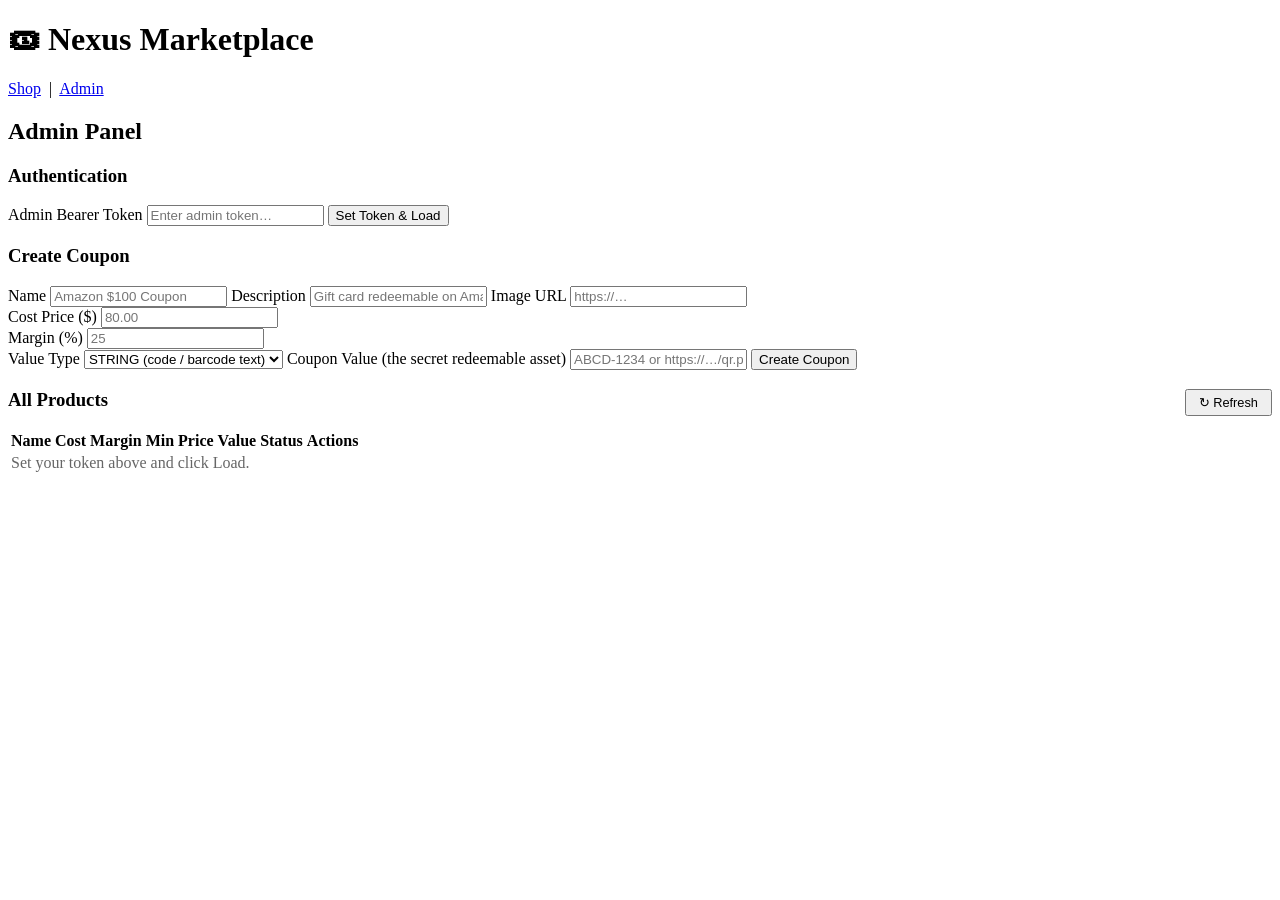
==== app/static/admin.html @ f9da906c "feat: minimal HTML/JS frontend, idempotent seed, static file serving" ====
<!DOCTYPE html>
<html lang="en">
<head>
  <meta charset="UTF-8" />
  <meta name="viewport" content="width=device-width, initial-scale=1.0" />
  <title>Nexus Admin</title>
  <link rel="stylesheet" href="/static/styles.css" />
</head>
<body>
  <header>
    <h1>🎟 Nexus Marketplace</h1>
    <nav>
      <a href="/">Shop</a> &nbsp;|&nbsp;
      <a href="/admin" class="active">Admin</a>
    </nav>
  </header>

  <main>
    <h2>Admin Panel</h2>
    <div id="flash"></div>

    <!-- Auth token entry -->
    <div class="card" id="auth-section">
      <h3>Authentication</h3>
      <label for="token">Admin Bearer Token</label>
      <input type="password" id="token" placeholder="Enter admin token…" />
      <button class="btn btn-primary" onclick="setToken()">Set Token & Load</button>
    </div>

    <!-- Create coupon form -->
    <div class="card">
      <h3>Create Coupon</h3>
      <label for="c-name">Name</label>
      <input id="c-name" placeholder="Amazon $100 Coupon" />

      <label for="c-desc">Description</label>
      <input id="c-desc" placeholder="Gift card redeemable on Amazon" />

      <label for="c-image">Image URL</label>
      <input id="c-image" placeholder="https://…" />

      <div class="form-row">
        <div>
          <label for="c-cost">Cost Price ($)</label>
          <input id="c-cost" type="number" step="0.01" min="0" placeholder="80.00" />
        </div>
        <div>
          <label for="c-margin">Margin (%)</label>
          <input id="c-margin" type="number" step="0.01" min="0" placeholder="25" />
        </div>
      </div>

      <label for="c-vtype">Value Type</label>
      <select id="c-vtype">
        <option value="STRING">STRING (code / barcode text)</option>
        <option value="IMAGE">IMAGE (URL or data-URI)</option>
      </select>

      <label for="c-value">Coupon Value (the secret redeemable asset)</label>
      <input id="c-value" placeholder="ABCD-1234 or https://…/qr.png" />

      <button class="btn btn-primary" onclick="createCoupon()">Create Coupon</button>
    </div>

    <!-- Products table -->
    <div class="card">
      <h3>All Products <button class="btn btn-primary" style="float:right;font-size:.8rem;padding:.25rem .75rem" onclick="loadProducts()">↻ Refresh</button></h3>
      <div style="overflow-x:auto">
        <table>
          <thead>
            <tr>
              <th>Name</th><th>Cost</th><th>Margin</th><th>Min Price</th>
              <th>Value</th><th>Status</th><th>Actions</th>
            </tr>
          </thead>
          <tbody id="products-tbody">
            <tr><td colspan="7" style="color:#666">Set your token above and click Load.</td></tr>
          </tbody>
        </table>
      </div>
    </div>
  </main>

  <script>
    let adminToken = '';
    const flash = document.getElementById('flash');

    function showFlash(msg, type='error') {
      flash.innerHTML = `<div class="alert alert-${type}">${msg}</div>`;
      setTimeout(() => flash.innerHTML = '', 6000);
    }

    function setToken() {
      adminToken = document.getElementById('token').value.trim();
      if (!adminToken) { showFlash('Please enter a token.'); return; }
      loadProducts();
    }

    function authHeaders() {
      return { 'Authorization': `Bearer ${adminToken}`, 'Content-Type': 'application/json' };
    }

    async function loadProducts() {
      if (!adminToken) { showFlash('Set a token first.'); return; }
      const tbody = document.getElementById('products-tbody');
      try {
        const res = await fetch('/api/admin/products', { headers: authHeaders() });
        if (res.status === 401) { showFlash('Invalid token.'); return; }
        const products = await res.json();
        if (products.length === 0) {
          tbody.innerHTML = '<tr><td colspan="7" style="color:#666">No products yet.</td></tr>';
          return;
        }
        tbody.innerHTML = products.map(p => `
          <tr>
            <td>${escHtml(p.name)}<br><small style="color:#999">${p.id.slice(0,8)}…</small></td>
            <td>$${Number(p.cost_price).toFixed(2)}</td>
            <td>${Number(p.margin_percentage).toFixed(2)}%</td>
            <td><strong>$${Number(p.minimum_sell_price).toFixed(2)}</strong></td>
            <td style="font-family:monospace;font-size:.8rem">${escHtml(p.value)}</td>
            <td><span class="badge badge-${p.is_sold ? 'sold':'unsold'}">${p.is_sold ? 'SOLD':'Available'}</span></td>
            <td>
              ${p.is_sold ? '' : `<button class="btn btn-danger" onclick="deleteProduct('${p.id}')">Delete</button>`}
            </td>
          </tr>
        `).join('');
      } catch {
        tbody.innerHTML = '<tr><td colspan="7" class="alert alert-error">Failed to load.</td></tr>';
      }
    }

    async function createCoupon() {
      if (!adminToken) { showFlash('Set a token first.'); return; }
      const payload = {
        name: document.getElementById('c-name').value.trim(),
        description: document.getElementById('c-desc').value.trim(),
        image_url: document.getElementById('c-image').value.trim(),
        cost_price: document.getElementById('c-cost').value,
        margin_percentage: document.getElementById('c-margin').value,
        value_type: document.getElementById('c-vtype').value,
        value: document.getElementById('c-value').value.trim(),
      };
      try {
        const res = await fetch('/api/admin/products', {
          method: 'POST',
          headers: authHeaders(),
          body: JSON.stringify(payload),
        });
        const body = await res.json();
        if (!res.ok) {
          showFlash(`Error: ${body.message || body.error_code}`);
          return;
        }
        showFlash(`Coupon created! Min sell price: $${Number(body.minimum_sell_price).toFixed(2)}`, 'success');
        // Clear form.
        ['c-name','c-desc','c-image','c-cost','c-margin','c-value'].forEach(id => {
          document.getElementById(id).value = '';
        });
        loadProducts();
      } catch {
        showFlash('Network error.');
      }
    }

    async function deleteProduct(id) {
      if (!confirm('Delete this product?')) return;
      const res = await fetch(`/api/admin/products/${id}`, {
        method: 'DELETE', headers: authHeaders(),
      });
      if (res.status === 204) {
        showFlash('Deleted.', 'success');
        loadProducts();
      } else {
        const body = await res.json();
        showFlash(`Error: ${body.message || body.error_code}`);
      }
    }

    function escHtml(str) {
      return String(str).replace(/[&<>"']/g, c =>
        ({'&':'&amp;','<':'&lt;','>':'&gt;','"':'&quot;',"'":'&#39;'}[c]));
    }
  </script>
</body>
</html>
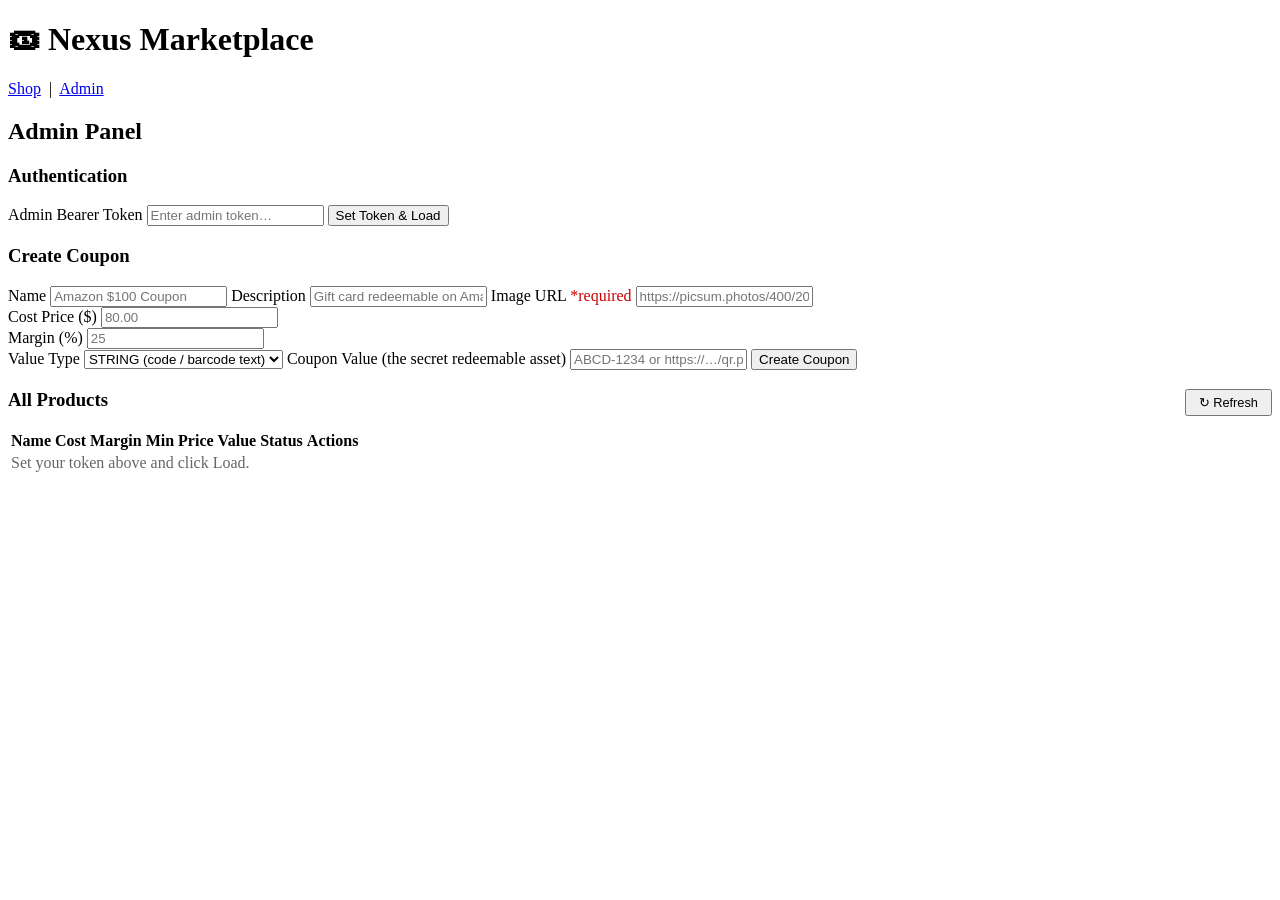
==== commit 1a4d4c34: "fix: inline error/success messages on admin create form, client-side required-field validation" ====
--- a/app/static/admin.html
+++ b/app/static/admin.html
@@ -36,8 +36,8 @@
       <label for="c-desc">Description</label>
       <input id="c-desc" placeholder="Gift card redeemable on Amazon" />
 
-      <label for="c-image">Image URL</label>
-      <input id="c-image" placeholder="https://…" />
+      <label for="c-image">Image URL <span style="color:#c00">*required</span></label>
+      <input id="c-image" placeholder="https://picsum.photos/400/200" />
 
       <div class="form-row">
         <div>
@@ -60,6 +60,8 @@
       <input id="c-value" placeholder="ABCD-1234 or https://…/qr.png" />
 
       <button class="btn btn-primary" onclick="createCoupon()">Create Coupon</button>
+      <div id="create-error" style="display:none;margin-top:.75rem" class="alert alert-error"></div>
+      <div id="create-success" style="display:none;margin-top:.75rem" class="alert alert-success"></div>
     </div>
 
     <!-- Products table -->
@@ -129,17 +131,57 @@
       }
     }
 
+    function showCreateError(msg) {
+      const el = document.getElementById('create-error');
+      el.textContent = msg;
+      el.style.display = 'block';
+      document.getElementById('create-success').style.display = 'none';
+      // Also scroll the error into view so it's always visible.
+      el.scrollIntoView({ behavior: 'smooth', block: 'nearest' });
+    }
+
+    function showCreateSuccess(msg) {
+      const el = document.getElementById('create-success');
+      el.textContent = msg;
+      el.style.display = 'block';
+      document.getElementById('create-error').style.display = 'none';
+      el.scrollIntoView({ behavior: 'smooth', block: 'nearest' });
+    }
+
     async function createCoupon() {
-      if (!adminToken) { showFlash('Set a token first.'); return; }
+      // Hide previous inline messages.
+      document.getElementById('create-error').style.display = 'none';
+      document.getElementById('create-success').style.display = 'none';
+
+      if (!adminToken) {
+        showCreateError('You must set a token first — scroll up and click "Set Token & Load".');
+        return;
+      }
+
+      const fields = {
+        name:              document.getElementById('c-name').value.trim(),
+        description:       document.getElementById('c-desc').value.trim(),
+        image_url:         document.getElementById('c-image').value.trim(),
+        cost_price:        document.getElementById('c-cost').value.trim(),
+        margin_percentage: document.getElementById('c-margin').value.trim(),
+        value:             document.getElementById('c-value').value.trim(),
+      };
+
+      // Client-side required-field check so the user sees a clear message
+      // right next to the button, not a cryptic 422 from the server.
+      const missing = Object.entries(fields)
+        .filter(([, v]) => v === '')
+        .map(([k]) => k.replace(/_/g, ' '));
+      if (missing.length) {
+        showCreateError(`Missing required fields: ${missing.join(', ')}`);
+        return;
+      }
+
       const payload = {
-        name: document.getElementById('c-name').value.trim(),
-        description: document.getElementById('c-desc').value.trim(),
-        image_url: document.getElementById('c-image').value.trim(),
-        cost_price: document.getElementById('c-cost').value,
-        margin_percentage: document.getElementById('c-margin').value,
+        ...fields,
         value_type: document.getElementById('c-vtype').value,
-        value: document.getElementById('c-value').value.trim(),
       };
+
       try {
         const res = await fetch('/api/admin/products', {
           method: 'POST',
@@ -148,17 +190,20 @@
         });
         const body = await res.json();
         if (!res.ok) {
-          showFlash(`Error: ${body.message || body.error_code}`);
+          // Show the server's exact validation message right next to the button.
+          showCreateError(`Server error: ${body.message || body.error_code}`);
           return;
         }
-        showFlash(`Coupon created! Min sell price: $${Number(body.minimum_sell_price).toFixed(2)}`, 'success');
-        // Clear form.
+        showCreateSuccess(
+          `✓ Coupon created! Min sell price: $${Number(body.minimum_sell_price).toFixed(2)}`
+        );
+        // Clear form fields.
         ['c-name','c-desc','c-image','c-cost','c-margin','c-value'].forEach(id => {
           document.getElementById(id).value = '';
         });
         loadProducts();
       } catch {
-        showFlash('Network error.');
+        showCreateError('Network error — is the server running?');
       }
     }
 
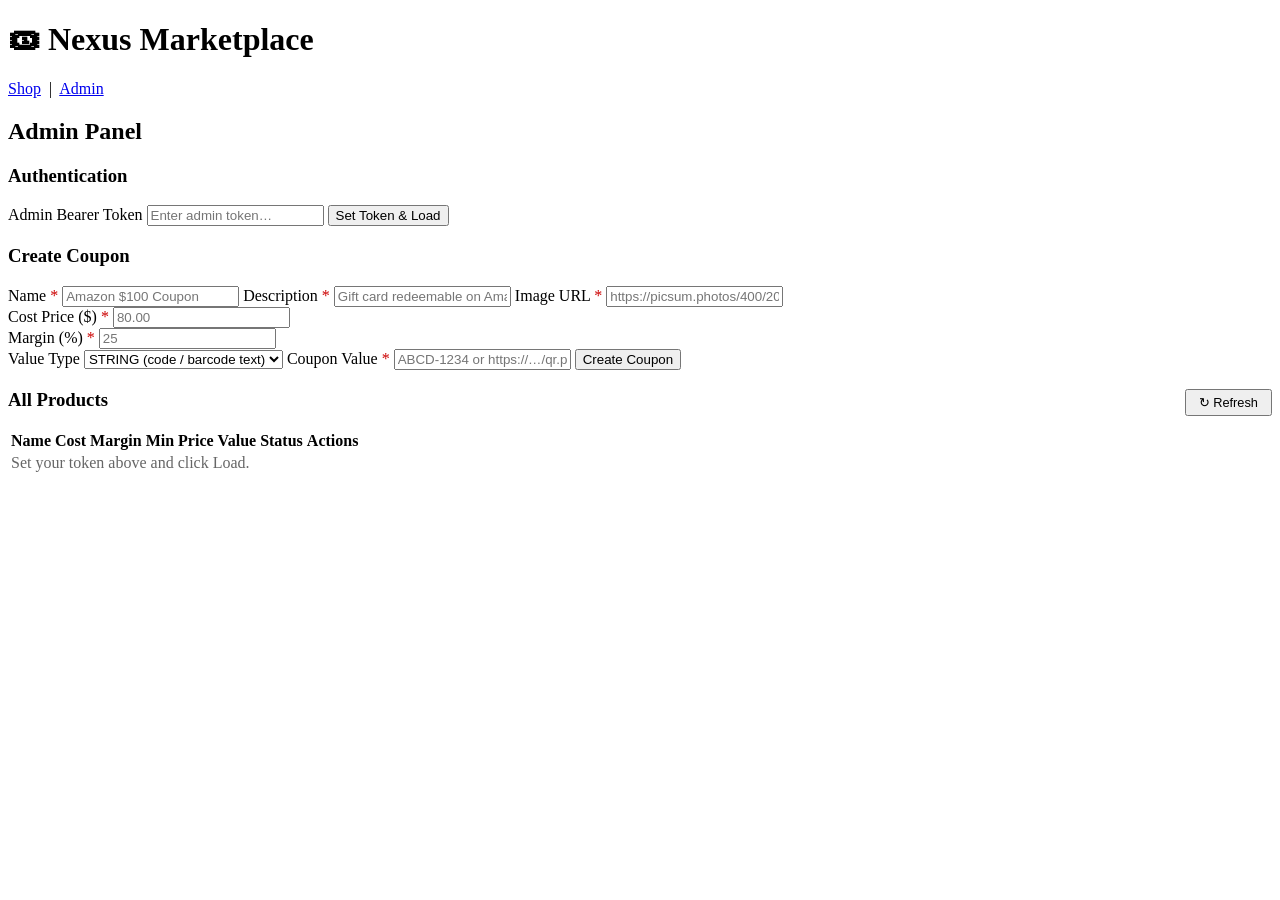
==== commit 952e9d8a: "feat: red asterisk on all required fields in admin create form" ====
--- a/app/static/admin.html
+++ b/app/static/admin.html
@@ -25,27 +25,28 @@
       <label for="token">Admin Bearer Token</label>
       <input type="password" id="token" placeholder="Enter admin token…" />
       <button class="btn btn-primary" onclick="setToken()">Set Token & Load</button>
+      <div id="token-status" style="display:none;margin-top:.75rem"></div>
     </div>
 
     <!-- Create coupon form -->
     <div class="card">
       <h3>Create Coupon</h3>
-      <label for="c-name">Name</label>
+      <label for="c-name">Name <span style="color:#c00">*</span></label>
       <input id="c-name" placeholder="Amazon $100 Coupon" />
 
-      <label for="c-desc">Description</label>
+      <label for="c-desc">Description <span style="color:#c00">*</span></label>
       <input id="c-desc" placeholder="Gift card redeemable on Amazon" />
 
-      <label for="c-image">Image URL <span style="color:#c00">*required</span></label>
+      <label for="c-image">Image URL <span style="color:#c00">*</span></label>
       <input id="c-image" placeholder="https://picsum.photos/400/200" />
 
       <div class="form-row">
         <div>
-          <label for="c-cost">Cost Price ($)</label>
+          <label for="c-cost">Cost Price ($) <span style="color:#c00">*</span></label>
           <input id="c-cost" type="number" step="0.01" min="0" placeholder="80.00" />
         </div>
         <div>
-          <label for="c-margin">Margin (%)</label>
+          <label for="c-margin">Margin (%) <span style="color:#c00">*</span></label>
           <input id="c-margin" type="number" step="0.01" min="0" placeholder="25" />
         </div>
       </div>
@@ -56,7 +57,7 @@
         <option value="IMAGE">IMAGE (URL or data-URI)</option>
       </select>
 
-      <label for="c-value">Coupon Value (the secret redeemable asset)</label>
+      <label for="c-value">Coupon Value <span style="color:#c00">*</span></label>
       <input id="c-value" placeholder="ABCD-1234 or https://…/qr.png" />
 
       <button class="btn btn-primary" onclick="createCoupon()">Create Coupon</button>
@@ -92,9 +93,20 @@
       setTimeout(() => flash.innerHTML = '', 6000);
     }
 
+    function setTokenStatus(msg, type) {
+      const el = document.getElementById('token-status');
+      el.className = `alert alert-${type}`;
+      el.textContent = msg;
+      el.style.display = 'block';
+    }
+
     function setToken() {
       adminToken = document.getElementById('token').value.trim();
-      if (!adminToken) { showFlash('Please enter a token.'); return; }
+      if (!adminToken) {
+        setTokenStatus('Please enter a token.', 'error');
+        return;
+      }
+      setTokenStatus('Verifying…', 'info');
       loadProducts();
     }
 
@@ -107,7 +119,12 @@
       const tbody = document.getElementById('products-tbody');
       try {
         const res = await fetch('/api/admin/products', { headers: authHeaders() });
-        if (res.status === 401) { showFlash('Invalid token.'); return; }
+        if (res.status === 401) {
+          setTokenStatus('❌ Invalid token — check your token and try again.', 'error');
+          adminToken = '';
+          return;
+        }
+        setTokenStatus('✓ Token accepted — you are authenticated as admin.', 'success');
         const products = await res.json();
         if (products.length === 0) {
           tbody.innerHTML = '<tr><td colspan="7" style="color:#666">No products yet.</td></tr>';
